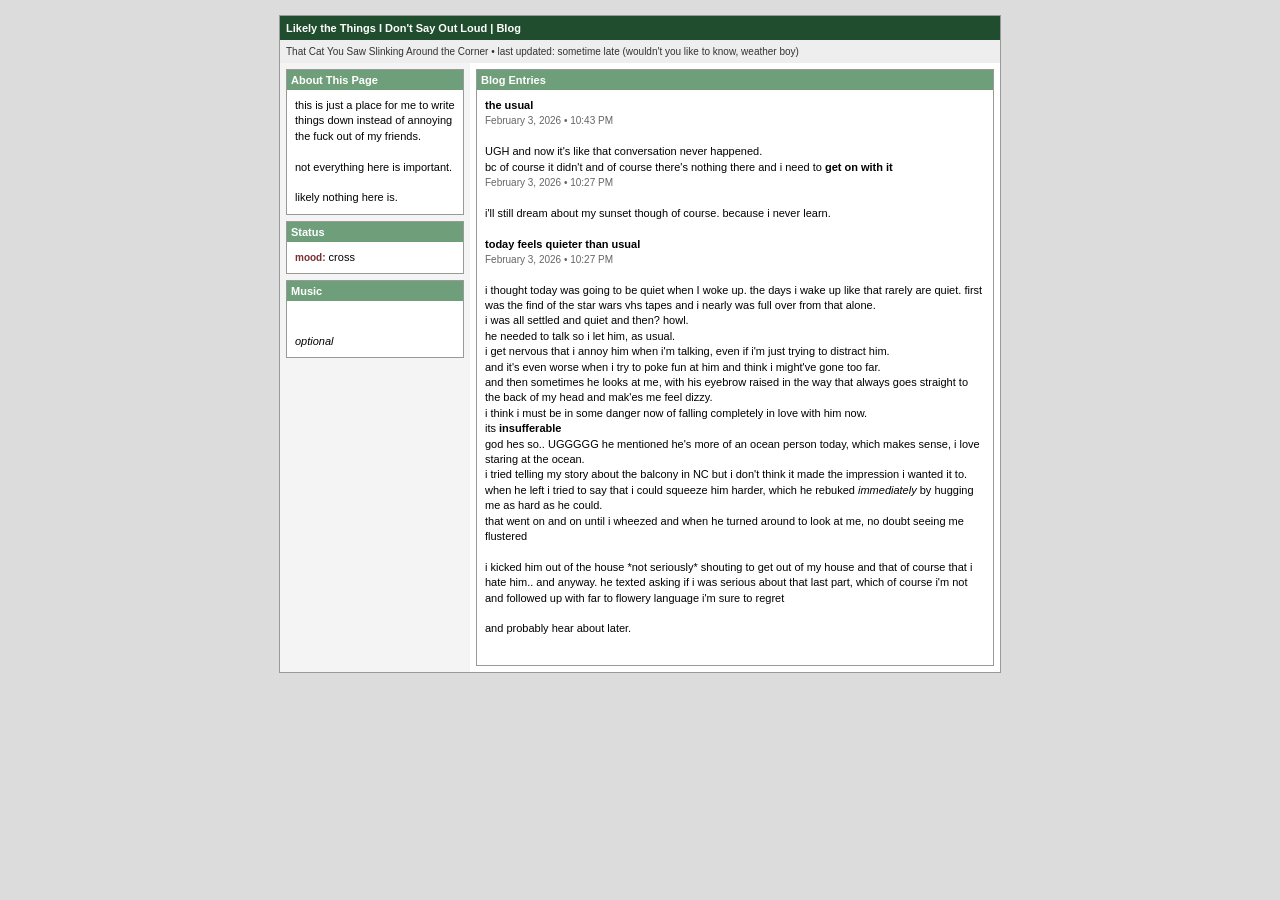
==== index.html @ 2f49b4a2 "Update index.html" ====
<!DOCTYPE html>
<head>
  <title>Likely the Things I Don't Say Out Loud | That Cat You Saw Slinking Around the Corner</title>
  <meta charset="UTF-8">

  <style type="text/css">
  body {
    background-color: #dcdcdc;
    font-family: Verdana, Arial, Helvetica, sans-serif;
    font-size: 11px;
    color: #000000;
  }

  a {
    color: #2f6b3f; /* forest green links */
    text-decoration: none;
  }

  a:hover {
    text-decoration: underline;
  }

  .container {
    width: 720px;
    margin: 15px auto;
    background-color: #ffffff;
    border: 1px solid #999999;
  }

  .header {
    background-color: #1f4d2e; /* deep forest green */
    color: #ffffff;
    padding: 6px;
    font-weight: bold;
  }

  .subheader {
    background-color: #eeeeee;
    padding: 6px;
    font-size: 10px;
    color: #333333;
  }

  .left {
    width: 180px;
    vertical-align: top;
    background-color: #f4f4f4;
  }

  .right {
    width: 540px;
    vertical-align: top;
  }

  .box {
    border: 1px solid #999999;
    margin: 6px;
    background-color: #ffffff;
  }

  .box-title {
    background-color: #6f9f7a; /* soft mossy green */
    color: #ffffff;
    padding: 4px;
    font-weight: bold;
  }

  .box-content {
    padding: 8px;
    line-height: 1.4;
  }

  .blog-entry {
    margin-bottom: 20px;
  }

  .blog-date {
    font-size: 10px;
    color: #666666;
  }

  .mood {
    color: #7a2e2e;
    font-weight: bold;
    font-size: 10px;
  }
    .howl {
  color: #d9772a; /* sunset orange */
}
</style>
</head>

<body>

<div class="container">

  <div class="header">
    Likely the Things I Don't Say Out Loud | Blog
  </div>

  <div class="subheader">
    That Cat You Saw Slinking Around the Corner • last updated: sometime late (wouldn't you like to know, weather boy)
  </div>

  <table width="100%" cellpadding="0" cellspacing="0">
    <tr>

      <!-- LEFT COLUMN -->
      <td class="left">

        <div class="box">
          <div class="box-title">About This Page</div>
          <div class="box-content">
            this is just a place for me to write things down instead of annoying the fuck out of my friends.<br><br>
            not everything here is important. <br><br>
            likely nothing here is.
          </div>
        </div>

        <div class="box">
          <div class="box-title">Status</div>
          <div class="box-content">
            <span class="mood">mood:</span> cross
          </div>
        </div>

        <div class="box">
          <div class="box-title">Music</div>
          <div class="box-content">
            <embed src="song.mp3" width="160" height="20" autostart="false">
            <br>
            <i>optional</i>
          </div>
        </div>

      </td>

      <!-- RIGHT COLUMN -->
      <td class="right">

        <div class="box">
          <div class="box-title">Blog Entries</div>
          <div class="box-content">

            <!-- NEW POSTS GO AT THE TOP -->
              
              
              <div class="blog-entry">
              <strong>the usual</strong><br>
              <span class="blog-date">February 3, 2026 • 10:43 PM</span><br><br>
                  UGH and now it's like that conversation never happened. <br>
                  bc of course it didn't and of course there's nothing there and i need to <strong>get on with it</strong><br>
              <span class="blog-date">February 3, 2026 • 10:27 PM</span><br><br>
                  i'll still dream about my sunset though of course. because i never learn. 
                  
                  <br><br>
            <div class="blog-entry">
              <strong>today feels quieter than usual</strong><br>
              <span class="blog-date">February 3, 2026 • 10:27 PM</span><br><br>
                i thought today was going to be quiet when I woke up. the days i wake up like that rarely are quiet. first was the find of the star wars vhs tapes and i nearly was full over from that alone.<br>
                i was all settled and quiet and then? howl. <br>
                he needed to talk so i let him, as usual. <br>
                i get nervous that i annoy him when i'm talking, even if i'm just trying to distract him.<br>
                and it's even worse when i try to poke fun at him and think i might've gone too far.<br>
                and then sometimes he looks at me, with his eyebrow raised in the way that always goes straight to the back of my head and mak'es me feel dizzy.<br>
                i think i must be in some danger now of falling completely in love with him now. <br>
                its <strong>insufferable</strong> <br>
                god hes so.. UGGGGG
                he mentioned he's more of an ocean person today, which makes sense, i love staring at the ocean.<br>
                i tried telling my story about the balcony in NC but i don't think it made the impression i wanted it to. <br>
                when he left i tried to say that i could squeeze him harder, which he rebuked <em> immediately</em> by hugging me as hard as he could. <br>
                that went on and on until i wheezed and when he turned around to look at me, no doubt seeing me flustered<br><br>
                i kicked him out of the house *not seriously* shouting to get out of my house and that of course that i hate him.. and anyway.
                he texted asking if i was serious about that last part, which of course i'm not and followed up with far to flowery language i'm sure to regret<br><br>
                and probably hear about later.
              </div>
          </div>
        </div>

      </td>

    </tr>
  </table>

</div>

</body>
</html>
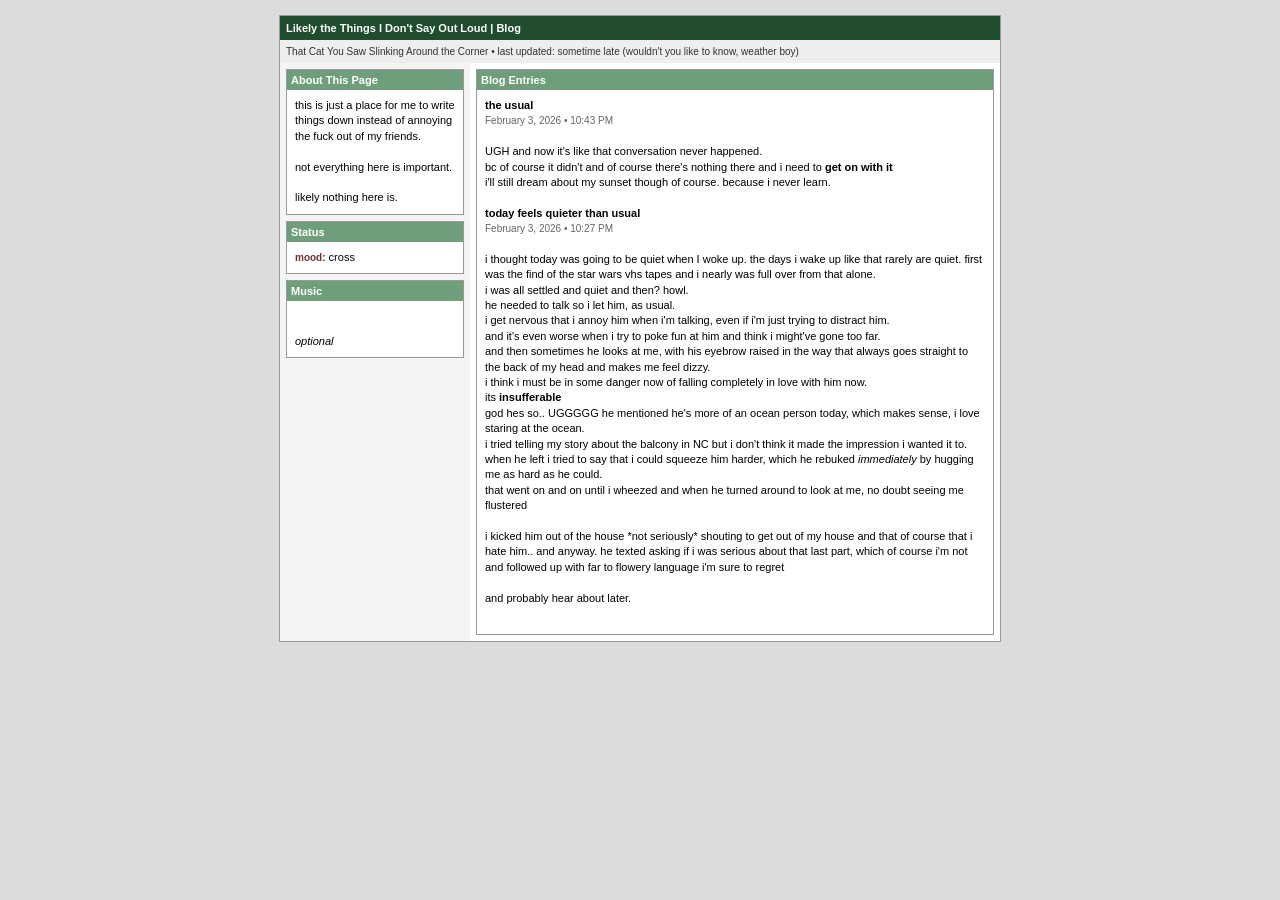
==== commit 8bb431b6: "Update index.html" ====
--- a/index.html
+++ b/index.html
@@ -150,7 +150,6 @@
               <span class="blog-date">February 3, 2026 • 10:43 PM</span><br><br>
                   UGH and now it's like that conversation never happened. <br>
                   bc of course it didn't and of course there's nothing there and i need to <strong>get on with it</strong><br>
-              <span class="blog-date">February 3, 2026 • 10:27 PM</span><br><br>
                   i'll still dream about my sunset though of course. because i never learn. 
                   
                   <br><br>
@@ -162,7 +161,7 @@
                 he needed to talk so i let him, as usual. <br>
                 i get nervous that i annoy him when i'm talking, even if i'm just trying to distract him.<br>
                 and it's even worse when i try to poke fun at him and think i might've gone too far.<br>
-                and then sometimes he looks at me, with his eyebrow raised in the way that always goes straight to the back of my head and mak'es me feel dizzy.<br>
+                and then sometimes he looks at me, with his eyebrow raised in the way that always goes straight to the back of my head and makes me feel dizzy.<br>
                 i think i must be in some danger now of falling completely in love with him now. <br>
                 its <strong>insufferable</strong> <br>
                 god hes so.. UGGGGG
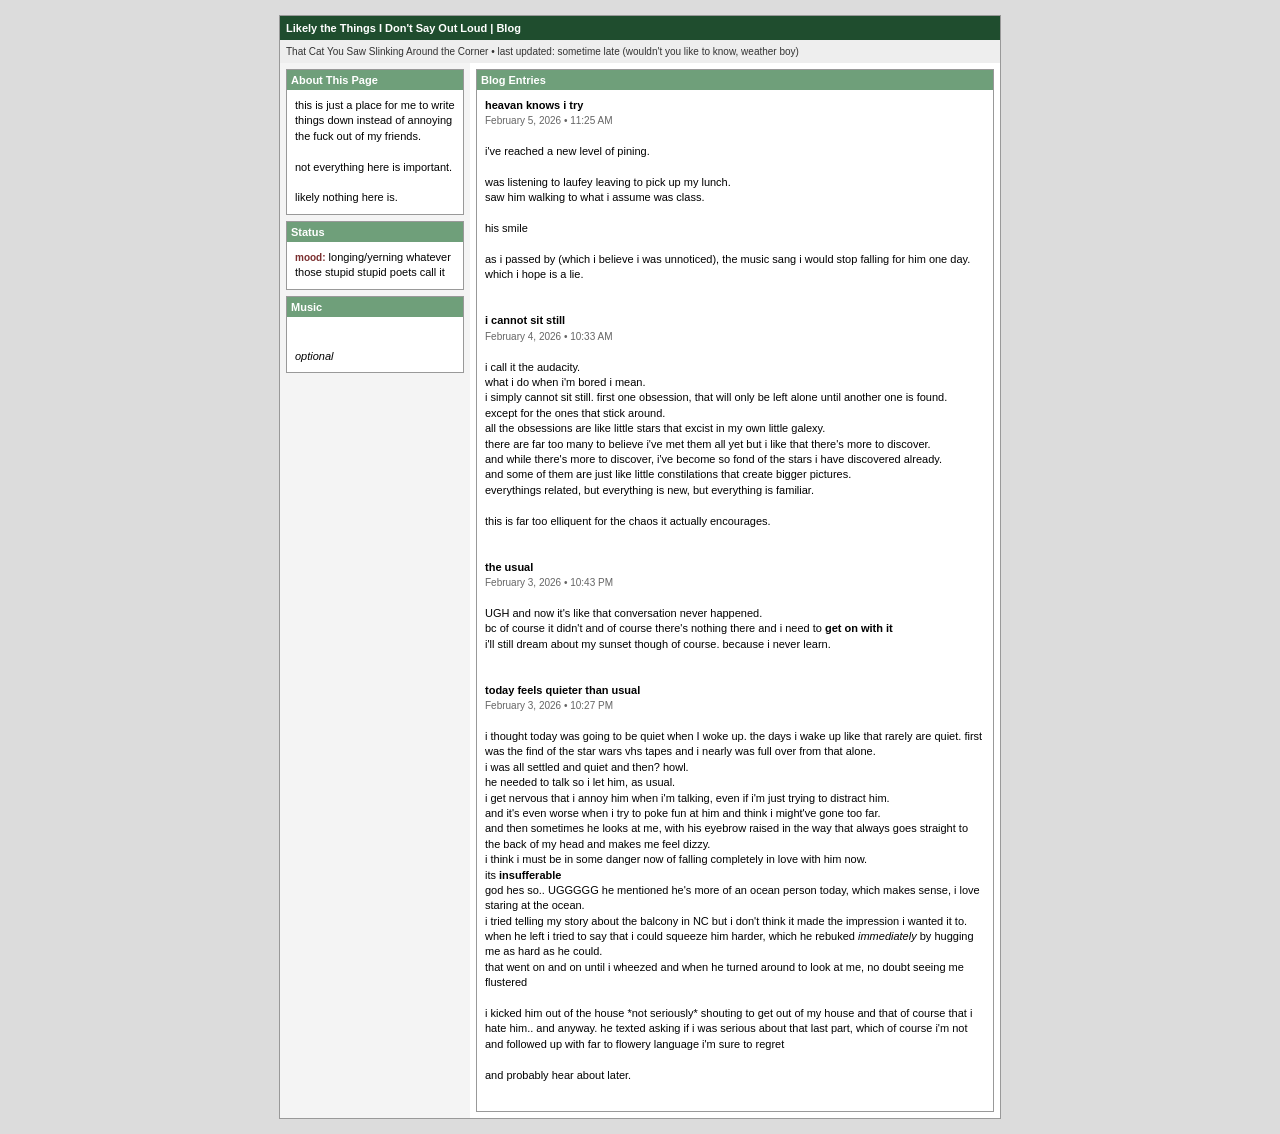
==== commit effe7f61: "Update index.html Spacing and new post" ====
--- a/index.html
+++ b/index.html
@@ -3,7 +3,8 @@
   <title>Likely the Things I Don't Say Out Loud | That Cat You Saw Slinking Around the Corner</title>
   <meta charset="UTF-8">
 
-  <style type="text/css">
+</head>
+<style type="text/css">
   body {
     background-color: #dcdcdc;
     font-family: Verdana, Arial, Helvetica, sans-serif;
@@ -88,19 +89,18 @@
   color: #d9772a; /* sunset orange */
 }
 </style>
-</head>
 
 <body>
 
-<div class="container">
-
-  <div class="header">
+<section class="container">
+
+  <section class="header">
     Likely the Things I Don't Say Out Loud | Blog
-  </div>
-
-  <div class="subheader">
+  </section>
+
+  <section id="author_and_update" class="subheader">
     That Cat You Saw Slinking Around the Corner • last updated: sometime late (wouldn't you like to know, weather boy)
-  </div>
+  </section>
 
   <table width="100%" cellpadding="0" cellspacing="0">
     <tr>
@@ -108,52 +108,80 @@
       <!-- LEFT COLUMN -->
       <td class="left">
 
-        <div class="box">
-          <div class="box-title">About This Page</div>
-          <div class="box-content">
+        <section id="about_this_page" class="box">
+          <section class="box-title">About This Page</section>
+          <section class="box-content">
             this is just a place for me to write things down instead of annoying the fuck out of my friends.<br><br>
             not everything here is important. <br><br>
             likely nothing here is.
-          </div>
-        </div>
-
-        <div class="box">
-          <div class="box-title">Status</div>
-          <div class="box-content">
-            <span class="mood">mood:</span> cross
-          </div>
-        </div>
-
-        <div class="box">
-          <div class="box-title">Music</div>
-          <div class="box-content">
-            <embed src="song.mp3" width="160" height="20" autostart="false">
+          </section>
+        </section>
+
+        <section id="status" class="box">
+          <section class="box-title">Status</section>
+          <section class="box-content">
+            <span class="mood">mood:</span> longing/yerning whatever those stupid stupid poets call it
+          </section>
+        </section>
+
+        <section id="music" class="box">
+          <section class="box-title">Music</section>
+          <section class="box-content">
+            <embed src="Laufey%20-%20Valentine%20(Official%20Audio).mp3" width="160" height="20" autostart="false">
             <br>
             <i>optional</i>
-          </div>
-        </div>
+          </section>
+        </section>
 
       </td>
 
       <!-- RIGHT COLUMN -->
       <td class="right">
 
-        <div class="box">
-          <div class="box-title">Blog Entries</div>
-          <div class="box-content">
-
-            <!-- NEW POSTS GO AT THE TOP -->
+        <section id="blog_entries" class="box">
+          <section class="box-title">Blog Entries</section>
+          <section class="box-content">
+
+            <!-- NEW POSTS GO AT THE TOP -->    
+            
+            
+              <section class="blog-entry">
+              <strong>heavan knows i try</strong><br>
+              <span class="blog-date">February 5, 2026 • 11:25 AM</span><br><br>
+                i've reached a new level of pining. <br><br>
+                was listening to laufey leaving to pick up my lunch. <br>
+                saw him walking to what i assume was class.<br><br>
+                his smile<br><br>
+                as i passed by (which i believe i was unnoticed), the music sang i would stop falling for him one day.<br>
+                which i hope is a lie.
+                
+                <br><br><br>
+            
+              <section class="blog-entry">
+              <strong>i cannot sit still</strong><br>
+              <span class="blog-date">February 4, 2026 • 10:33 AM</span><br><br>
+                i call it the audacity. <br>
+                what i do when i'm bored i mean. <br>
+                i simply cannot sit still. first one obsession, that will only be left alone until another one is found. <br>
+                except for the ones that stick around. <br>
+                all the obsessions are like little stars that excist in my own little galexy.<br>
+                there are far too many to believe i've met them all yet but i like that there's more to discover. <br>
+                and while there's more to discover, i've become so fond of the stars i have discovered already. <br>
+                and some of them are just like little constilations that create bigger pictures. <br>
+                everythings related, but everything is new, but everything is familiar.<br><br>                  this is far too elliquent for the chaos it actually encourages.
+                
+                <br><br><br>
               
-              
-              <div class="blog-entry">
+              <section class="blog-entry">
               <strong>the usual</strong><br>
               <span class="blog-date">February 3, 2026 • 10:43 PM</span><br><br>
-                  UGH and now it's like that conversation never happened. <br>
-                  bc of course it didn't and of course there's nothing there and i need to <strong>get on with it</strong><br>
-                  i'll still dream about my sunset though of course. because i never learn. 
-                  
-                  <br><br>
-            <div class="blog-entry">
+                UGH and now it's like that conversation never happened. <br>
+                bc of course it didn't and of course there's nothing there and i need to <strong>get on with it</strong><br>
+                i'll still dream about my sunset though of course. because i never learn. 
+                
+                <br><br><br>
+                
+            <section class="blog-entry">
               <strong>today feels quieter than usual</strong><br>
               <span class="blog-date">February 3, 2026 • 10:27 PM</span><br><br>
                 i thought today was going to be quiet when I woke up. the days i wake up like that rarely are quiet. first was the find of the star wars vhs tapes and i nearly was full over from that alone.<br>
@@ -172,16 +200,16 @@
                 i kicked him out of the house *not seriously* shouting to get out of my house and that of course that i hate him.. and anyway.
                 he texted asking if i was serious about that last part, which of course i'm not and followed up with far to flowery language i'm sure to regret<br><br>
                 and probably hear about later.
-              </div>
-          </div>
-        </div>
+              </section>
+          </section>
+        </section>
 
       </td>
 
     </tr>
   </table>
 
-</div>
+</section>
 
 </body>
 </html>
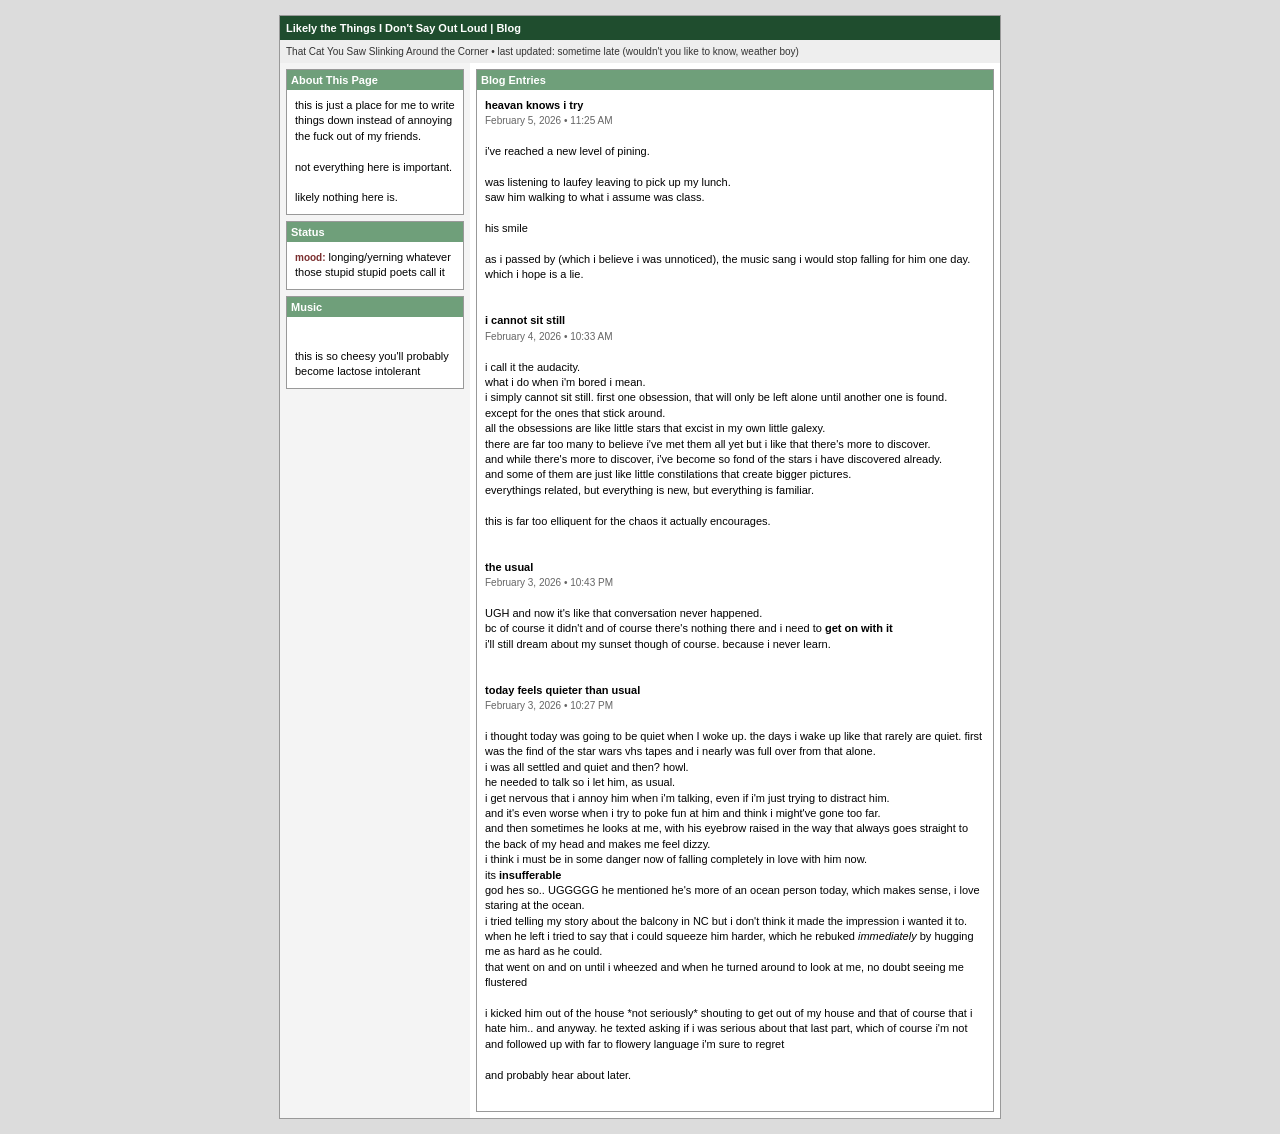
==== commit dea0fde8: "Update index.html New song, have to upload the file though" ====
--- a/index.html
+++ b/index.html
@@ -127,9 +127,9 @@
         <section id="music" class="box">
           <section class="box-title">Music</section>
           <section class="box-content">
-            <embed src="Laufey%20-%20Valentine%20(Official%20Audio).mp3" width="160" height="20" autostart="false">
+            <embed src="Let%20You%20Break%20My%20Heart%20Again%20-%20Laufey%20&%20Philharmonia%20Orchestra%20(Official%20Audio).mp3" width="160" height="20" autostart="false">
             <br>
-            <i>optional</i>
+            this is so cheesy you'll probably become lactose intolerant
           </section>
         </section>
 
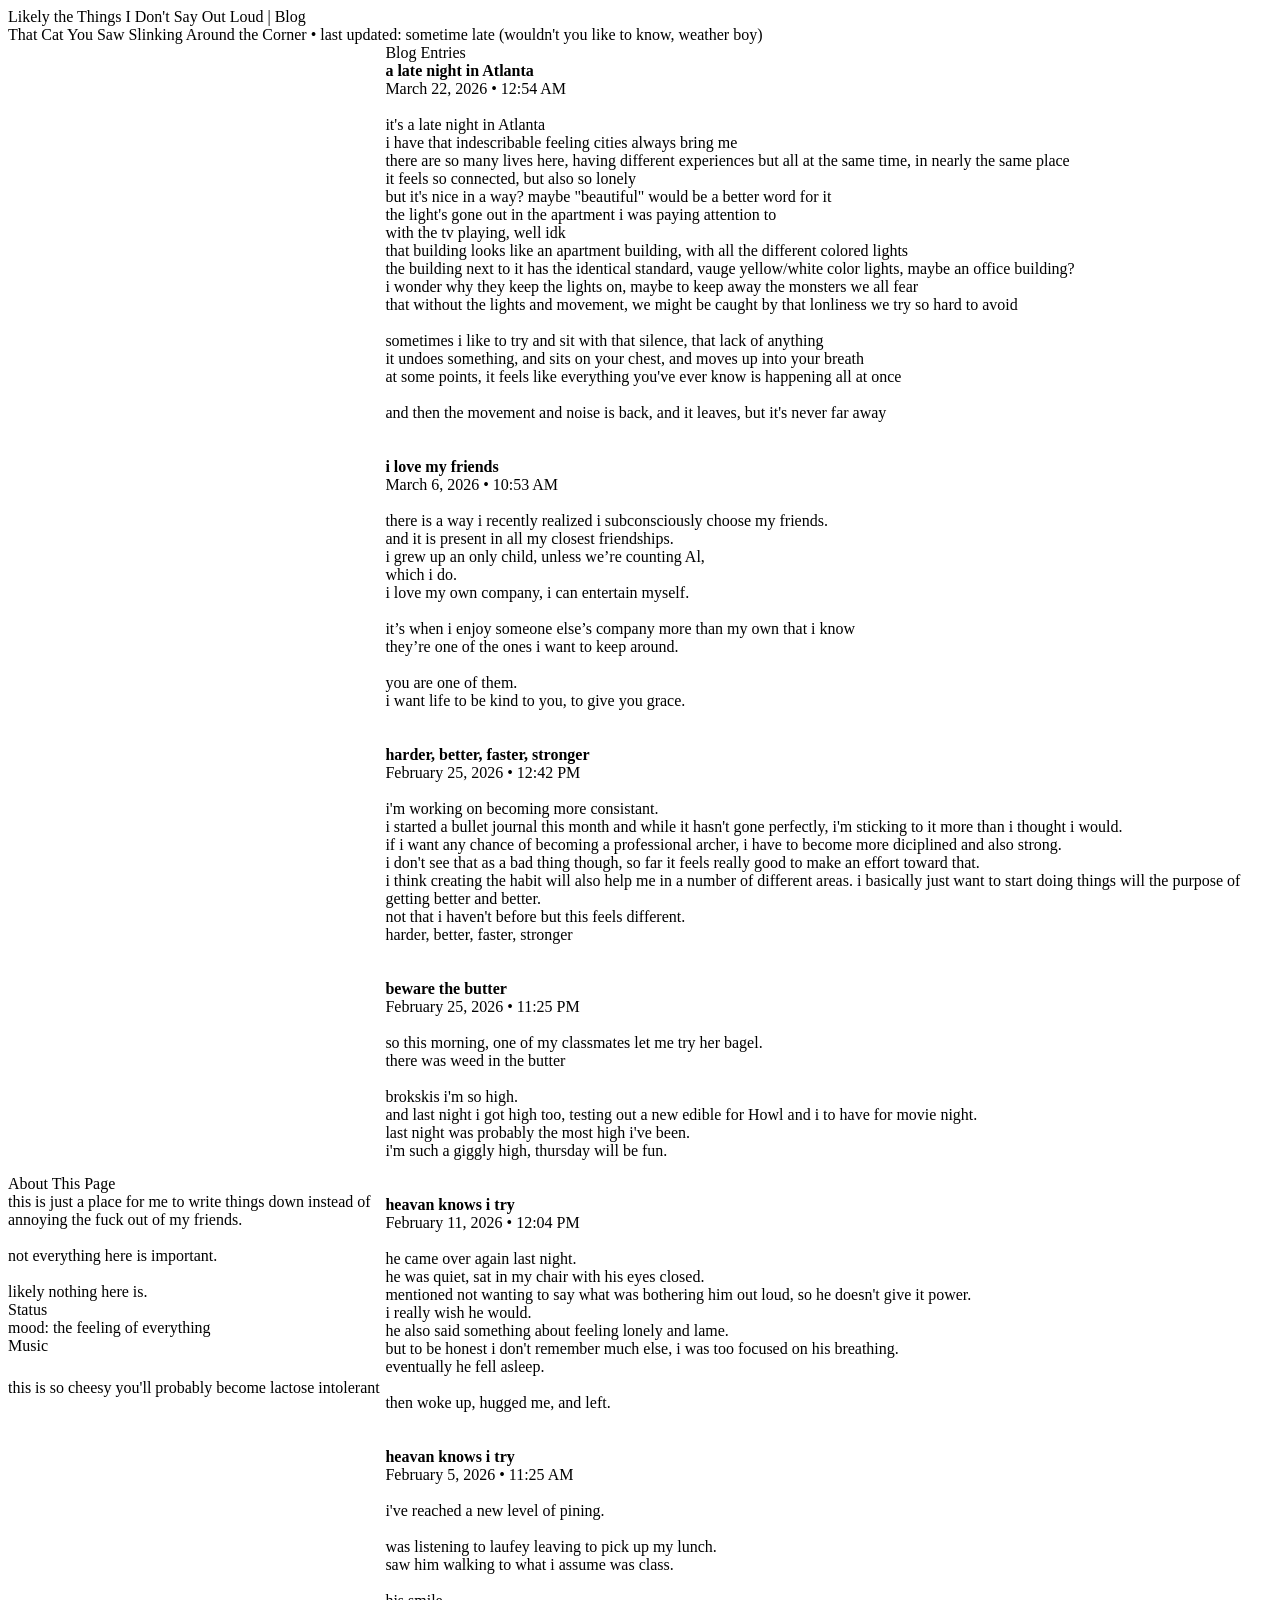
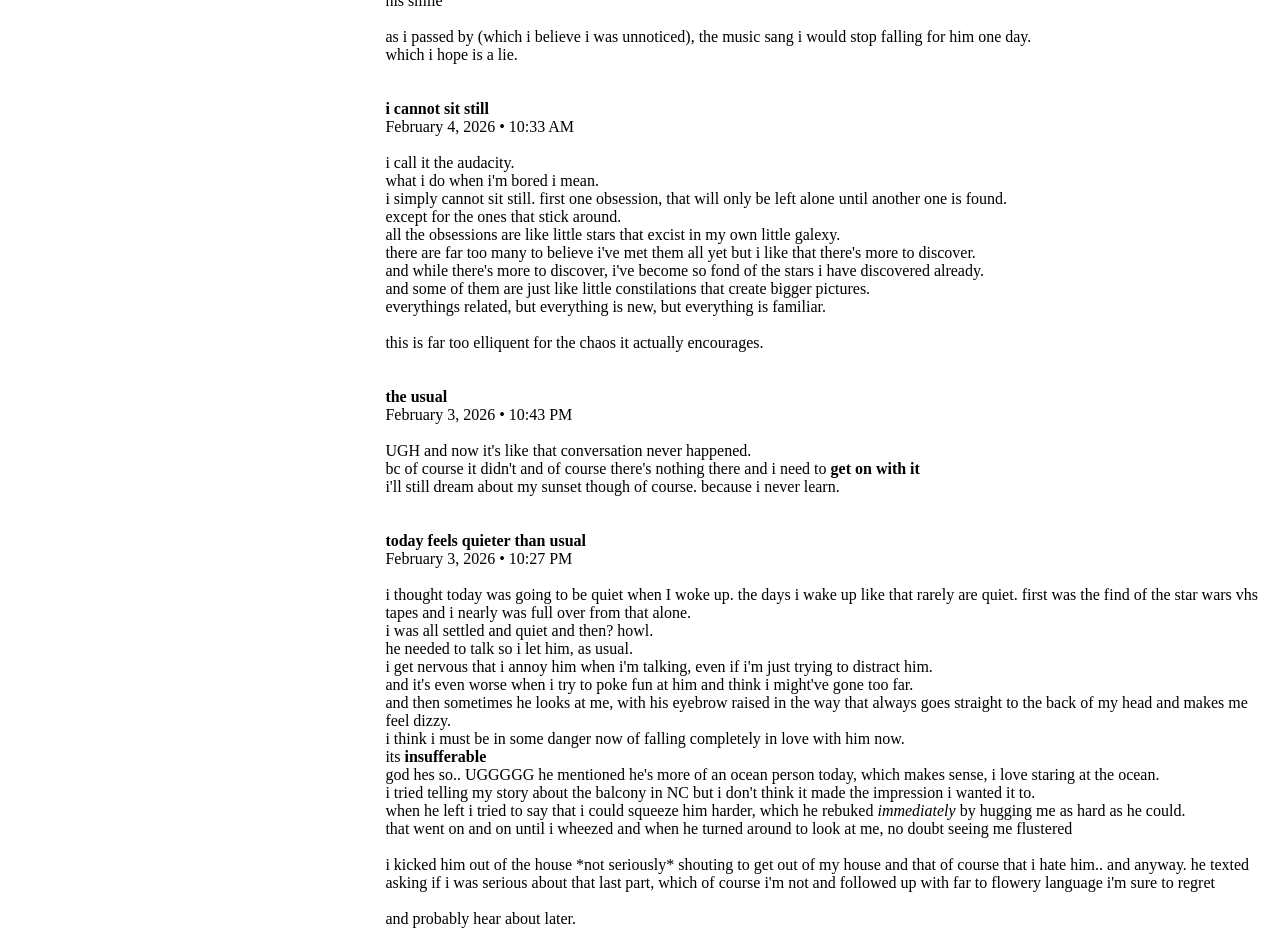
==== commit 9e56c5ab: "Update index.html Separating css and html, plus some new entries" ====
--- a/index.html
+++ b/index.html
@@ -2,93 +2,8 @@
 <head>
   <title>Likely the Things I Don't Say Out Loud | That Cat You Saw Slinking Around the Corner</title>
   <meta charset="UTF-8">
-
+  <link href="style.css" rel="stylesheet">
 </head>
-<style type="text/css">
-  body {
-    background-color: #dcdcdc;
-    font-family: Verdana, Arial, Helvetica, sans-serif;
-    font-size: 11px;
-    color: #000000;
-  }
-
-  a {
-    color: #2f6b3f; /* forest green links */
-    text-decoration: none;
-  }
-
-  a:hover {
-    text-decoration: underline;
-  }
-
-  .container {
-    width: 720px;
-    margin: 15px auto;
-    background-color: #ffffff;
-    border: 1px solid #999999;
-  }
-
-  .header {
-    background-color: #1f4d2e; /* deep forest green */
-    color: #ffffff;
-    padding: 6px;
-    font-weight: bold;
-  }
-
-  .subheader {
-    background-color: #eeeeee;
-    padding: 6px;
-    font-size: 10px;
-    color: #333333;
-  }
-
-  .left {
-    width: 180px;
-    vertical-align: top;
-    background-color: #f4f4f4;
-  }
-
-  .right {
-    width: 540px;
-    vertical-align: top;
-  }
-
-  .box {
-    border: 1px solid #999999;
-    margin: 6px;
-    background-color: #ffffff;
-  }
-
-  .box-title {
-    background-color: #6f9f7a; /* soft mossy green */
-    color: #ffffff;
-    padding: 4px;
-    font-weight: bold;
-  }
-
-  .box-content {
-    padding: 8px;
-    line-height: 1.4;
-  }
-
-  .blog-entry {
-    margin-bottom: 20px;
-  }
-
-  .blog-date {
-    font-size: 10px;
-    color: #666666;
-  }
-
-  .mood {
-    color: #7a2e2e;
-    font-weight: bold;
-    font-size: 10px;
-  }
-    .howl {
-  color: #d9772a; /* sunset orange */
-}
-</style>
 
 <body>
 
@@ -120,7 +35,7 @@
         <section id="status" class="box">
           <section class="box-title">Status</section>
           <section class="box-content">
-            <span class="mood">mood:</span> longing/yerning whatever those stupid stupid poets call it
+            <span class="mood">mood:</span> the feeling of everything
           </section>
         </section>
 
@@ -143,6 +58,76 @@
           <section class="box-content">
 
             <!-- NEW POSTS GO AT THE TOP -->    
+            
+            <section class="blog-entry">
+              <strong>a late night in Atlanta</strong><br>
+              <span class="blog-date">March 22, 2026 • 12:54 AM</span><br><br>
+              it's a late night in Atlanta <br>
+              i have that indescribable feeling cities always bring me <br>
+              there are so many lives here, having different experiences but all at the same time, in nearly the same place <br>
+              it feels so connected, but also so lonely <br>
+              but it's nice in a way? maybe "beautiful" would be a better word for it<br>
+              the light's gone out in the apartment i was paying attention to <br>
+              with the tv playing, well idk <br>
+              that building looks like an apartment building, with all the different colored lights <br>
+              the building next to it has the identical standard, vauge yellow/white color lights, maybe an office building? <br>
+              i wonder why they keep the lights on, maybe to keep away the monsters we all fear<br>
+              that without the lights and movement, we might be caught by that lonliness we try so hard to avoid <br><br>
+              sometimes i like to try and sit with that silence, that lack of anything <br>
+              it undoes something, and sits on your chest, and moves up into your breath <br>
+              at some points, it feels like everything you've ever know is happening all at once <br><br>
+              and then the movement and noise is back, and it leaves, but it's never far away
+              <br><br><br>
+              <!-- there's something here about that memory at grandma carmen's house. you with her and bruce, 
+              when the lights in the house are warm at nightime, i think the tv is playing something too 
+              but it's quiet, you're smiling, so are they -->
+              
+            <section class="blog-entry">
+              <strong>i love my friends</strong><br>
+              <span class="blog-date">March 6, 2026 • 10:53 AM</span><br><br>
+              there is a way i recently realized i subconsciously choose my friends. <br>
+              and it is present in all my closest friendships. <br>
+              i grew up an only child, unless we’re counting Al, <br>
+              which i do. <br>
+              i love my own company, i can entertain myself. <br><br>
+              it’s when i enjoy someone else’s company more than my own that i know <br>
+              they’re one of the ones i want to keep around. <br><br>
+              you are one of them.<br>
+              i want life to be kind to you, to give you grace.
+              <br><br><br>
+            
+            <section class="blog-entry">
+              <strong>harder, better, faster, stronger</strong><br>
+              <span class="blog-date">February 25, 2026 • 12:42 PM</span><br><br>
+                i'm working on becoming more consistant. <br>
+                i started a bullet journal this month and while it hasn't gone perfectly, i'm sticking to it more than i thought i would. <br>
+                if i want any chance of becoming a professional archer, i have to become more diciplined and also strong. <br>
+                i don't see that as a bad thing though, so far it feels really good to make an effort toward that. <br>
+                i think creating the habit will also help me in a number of different areas. i basically just want to start doing things will the purpose of getting better and better. <br>
+                not that i haven't before but this feels different. <br>
+                harder, better, faster, stronger <br><br><br>
+            
+            <section class="blog-entry">
+              <strong>beware the butter</strong><br>
+              <span class="blog-date">February 25, 2026 • 11:25 PM</span><br><br>
+                so this morning, one of my classmates let me try her bagel. <br>
+                there was weed in the butter <br><br>
+                brokskis i'm so high. <br> 
+                and last night  i got high too, testing out a new edible for Howl and i to have for movie night.<br>
+                last night was probably the most high i've been. <br>
+                i'm such a giggly high, thursday will be fun. <br><br><br>
+                
+            <section class="blog-entry">
+              <strong>heavan knows i try</strong><br>
+              <span class="blog-date">February 11, 2026 • 12:04 PM</span><br><br>
+                he came over again last night. <br>
+                he was quiet, sat in my chair with his eyes closed. <br>
+                mentioned not wanting to say what was bothering him out loud, so he doesn't give it power. <br>
+                i really wish he would.<br>
+                he also said something about feeling lonely and lame. <br>
+                but to be honest i don't remember much else, i was too focused on his breathing.<br>
+                eventually he fell asleep.<br><br>
+                then woke up, hugged me, and left.<br><br><br>
             
             
               <section class="blog-entry">
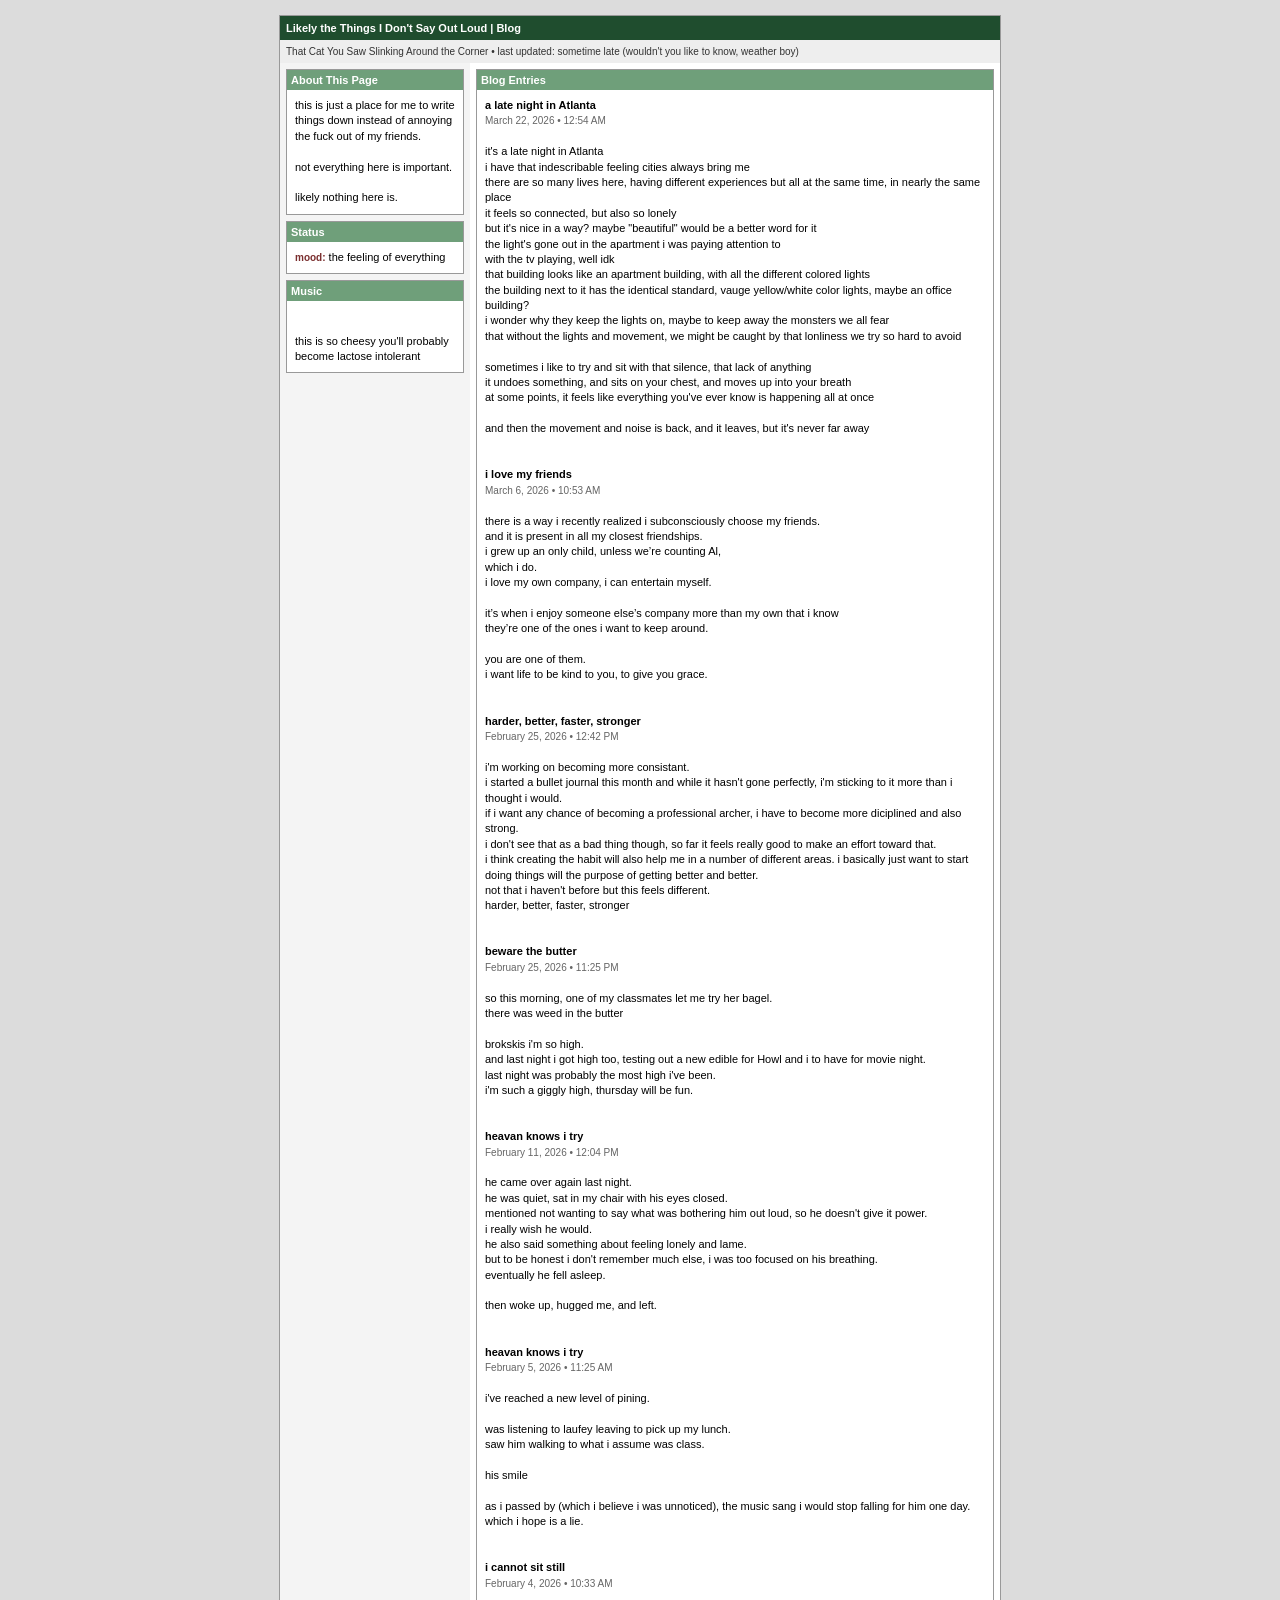
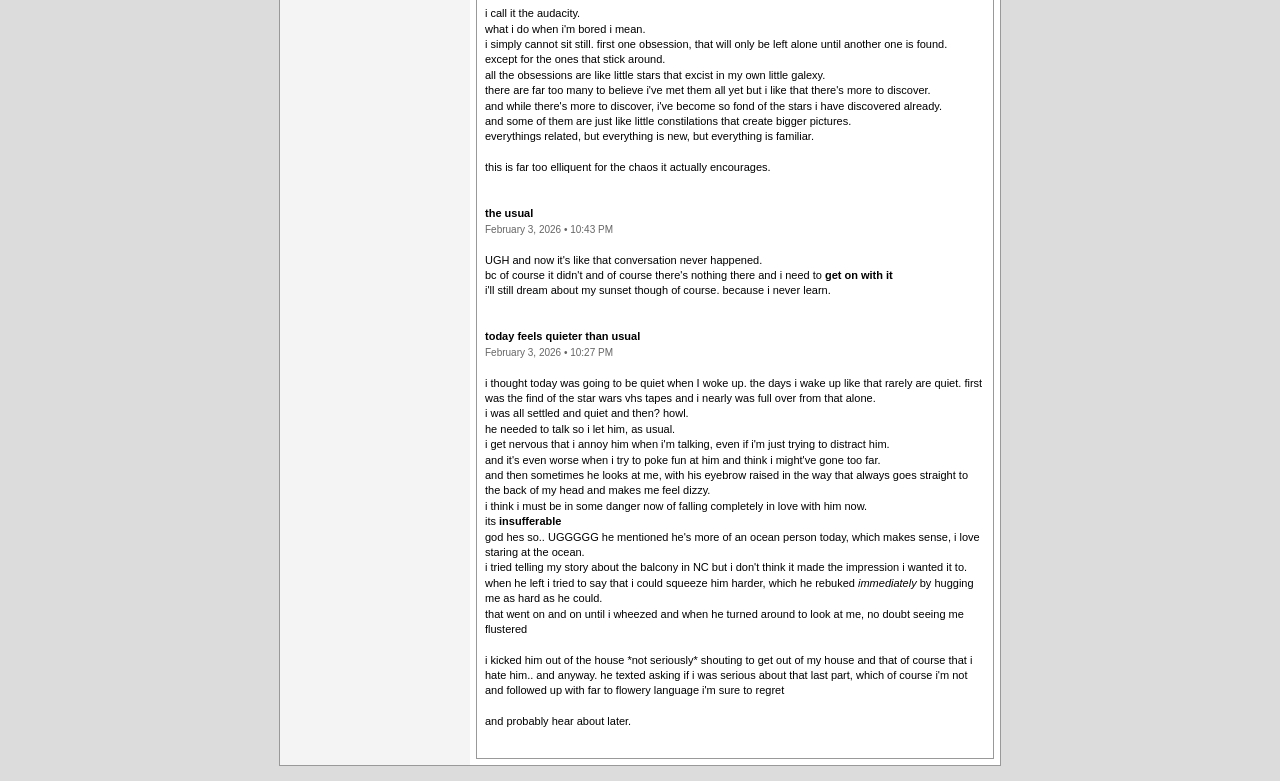
==== commit d3b60ee3: "Update index.html added and s to where to link the styles" ====
--- a/index.html
+++ b/index.html
@@ -2,7 +2,7 @@
 <head>
   <title>Likely the Things I Don't Say Out Loud | That Cat You Saw Slinking Around the Corner</title>
   <meta charset="UTF-8">
-  <link href="style.css" rel="stylesheet">
+  <link href="styles.css" rel="stylesheet">
 </head>
 
 <body>
--- a/styles.css
+++ b/styles.css
@@ -0,0 +1,83 @@
+body {
+    background-color: #dcdcdc;
+    font-family: Verdana, Arial, Helvetica, sans-serif;
+    font-size: 11px;
+    color: #000000;
+}
+
+a {
+    color: #2f6b3f; /* forest green links */
+    text-decoration: none;
+}
+
+a:hover {
+    text-decoration: underline;
+}
+
+.container {
+    width: 720px;
+    margin: 15px auto;
+    background-color: #ffffff;
+    border: 1px solid #999999;
+}
+
+.header {
+    background-color: #1f4d2e; /* deep forest green */
+    color: #ffffff;
+    padding: 6px;
+    font-weight: bold;
+}
+
+.subheader {
+    background-color: #eeeeee;
+    padding: 6px;
+    font-size: 10px;
+    color: #333333;
+}
+
+.left {
+    width: 180px;
+    vertical-align: top;
+    background-color: #f4f4f4;
+}
+
+.right {
+    width: 540px;
+    vertical-align: top;
+}
+
+.box {
+    border: 1px solid #999999;
+    margin: 6px;
+    background-color: #ffffff;
+}
+
+.box-title {
+    background-color: #6f9f7a; /* soft mossy green */
+    color: #ffffff;
+    padding: 4px;
+    font-weight: bold;
+}
+
+.box-content {
+    padding: 8px;
+    line-height: 1.4;
+}
+
+.blog-entry {
+    margin-bottom: 20px;
+}
+
+.blog-date {
+    font-size: 10px;
+    color: #666666;
+}
+
+.mood {
+    color: #7a2e2e;
+    font-weight: bold;
+    font-size: 10px;
+}
+.howl {
+  color: #d9772a; /* sunset orange */
+}
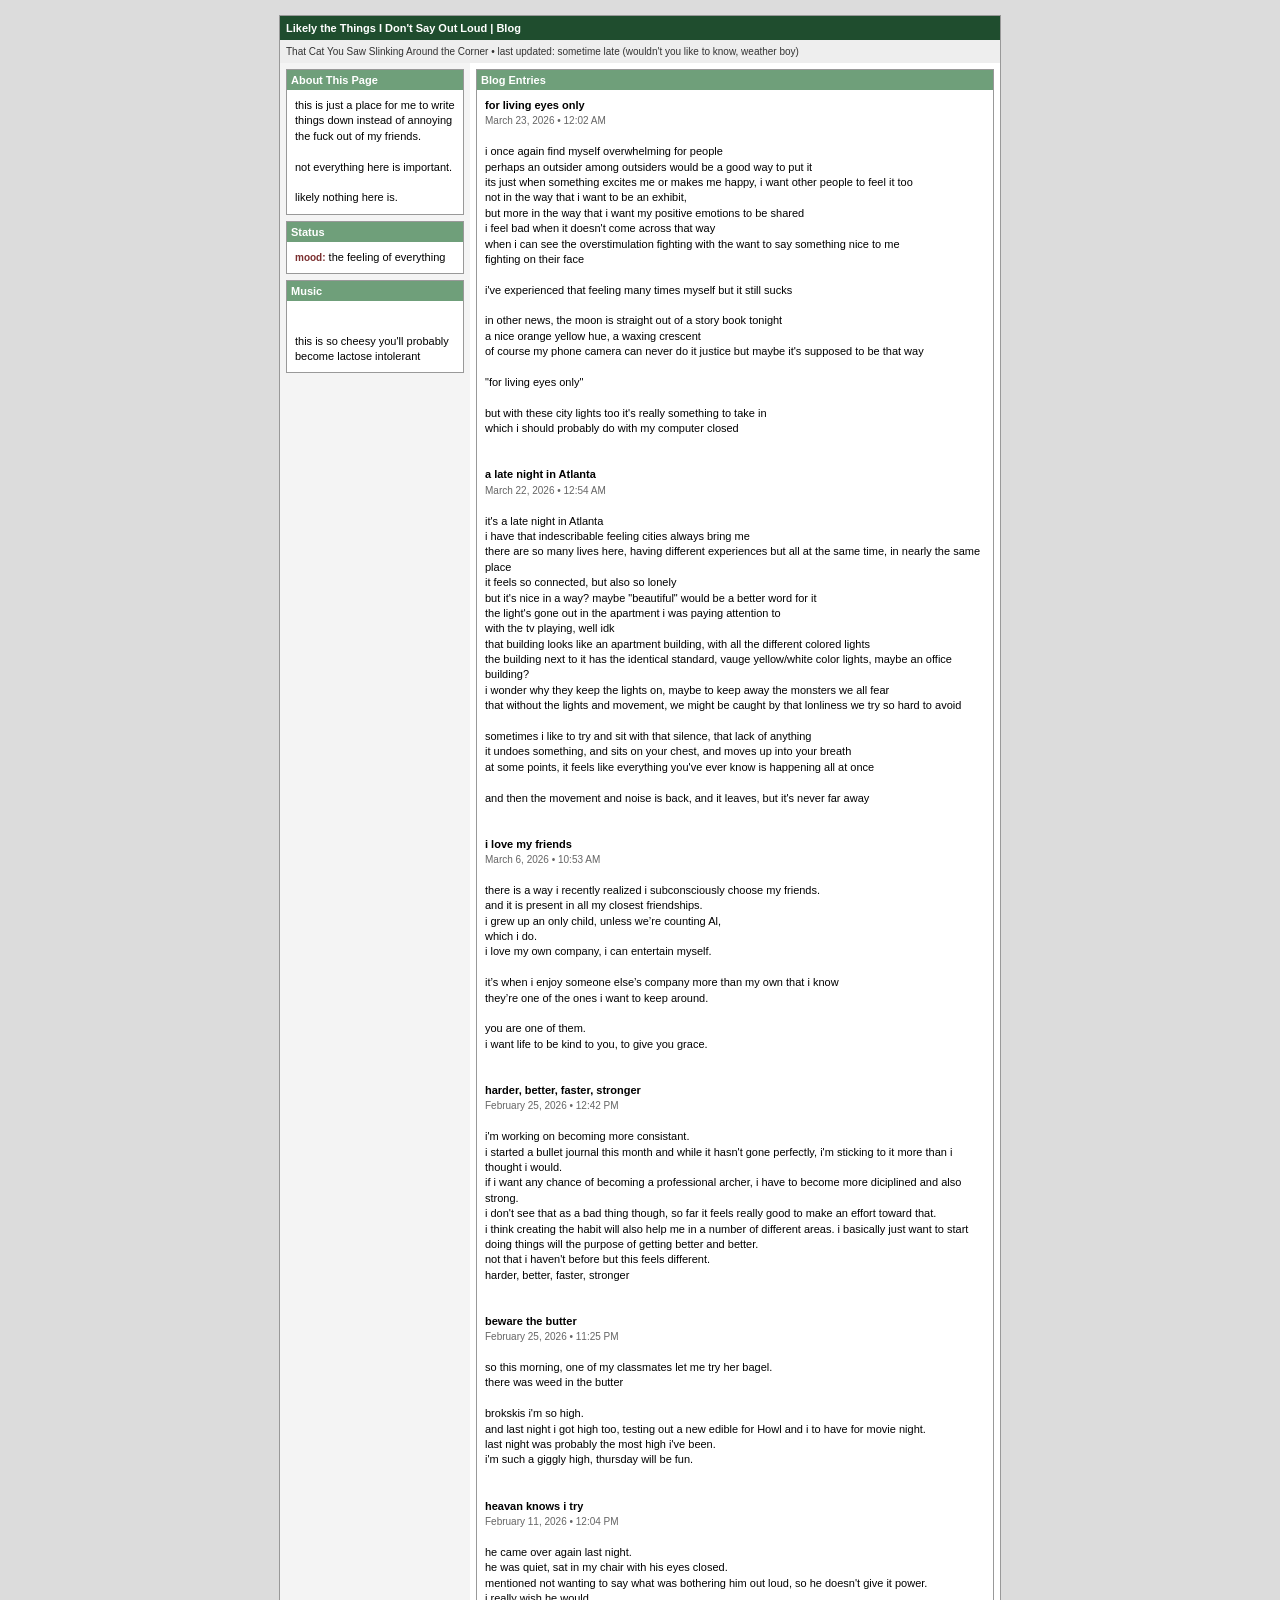
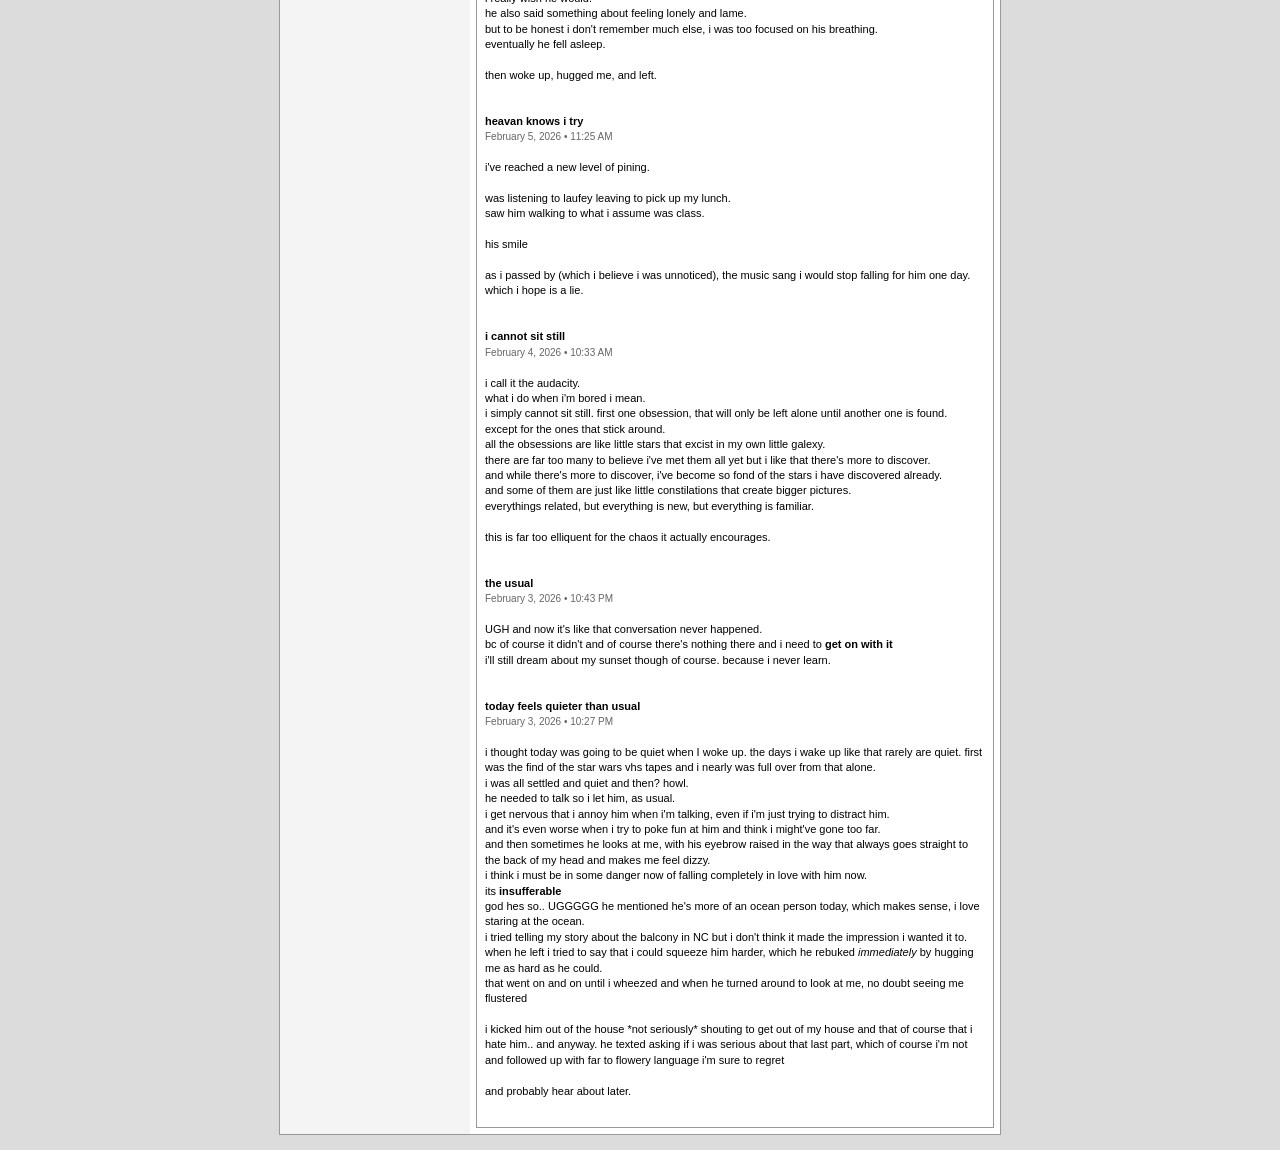
==== commit d7faa89b: "Update index.html 3/23/26 new post" ====
--- a/index.html
+++ b/index.html
@@ -58,6 +58,27 @@
           <section class="box-content">
 
             <!-- NEW POSTS GO AT THE TOP -->    
+
+            <section class="blog-entry">
+              <strong>for living eyes only</strong><br>
+              <span class="blog-date">March 23, 2026 • 12:02 AM</span><br><br>
+              <!--March 22, 2026 • 11:51 PM-->
+              i once again find myself overwhelming for people <br>
+              perhaps an outsider among outsiders would be a good way to put it <br>
+              its just when something excites me or makes me happy, i want other people to feel it too <br>
+              not in the way that i want to be an exhibit, <br> 
+              but more in the way that i want my positive emotions to be shared <br>
+              i feel bad when it doesn't come across that way <br>
+              when i can see the overstimulation fighting with the want to say something nice to me <br>
+              fighting on their face <br><br>
+              i've experienced that feeling many times myself but it still sucks<br><br>
+              in other news, the moon is straight out of a story book tonight <br>
+              a nice orange yellow hue, a waxing crescent <br>
+              of course my phone camera can never do it justice but maybe it's supposed to be that way <br><br>
+              "for living eyes only"<br><br>
+              but with these city lights too it's really something to take in<br>
+              which i should probably do with my computer closed
+              <br><br><br>
             
             <section class="blog-entry">
               <strong>a late night in Atlanta</strong><br>
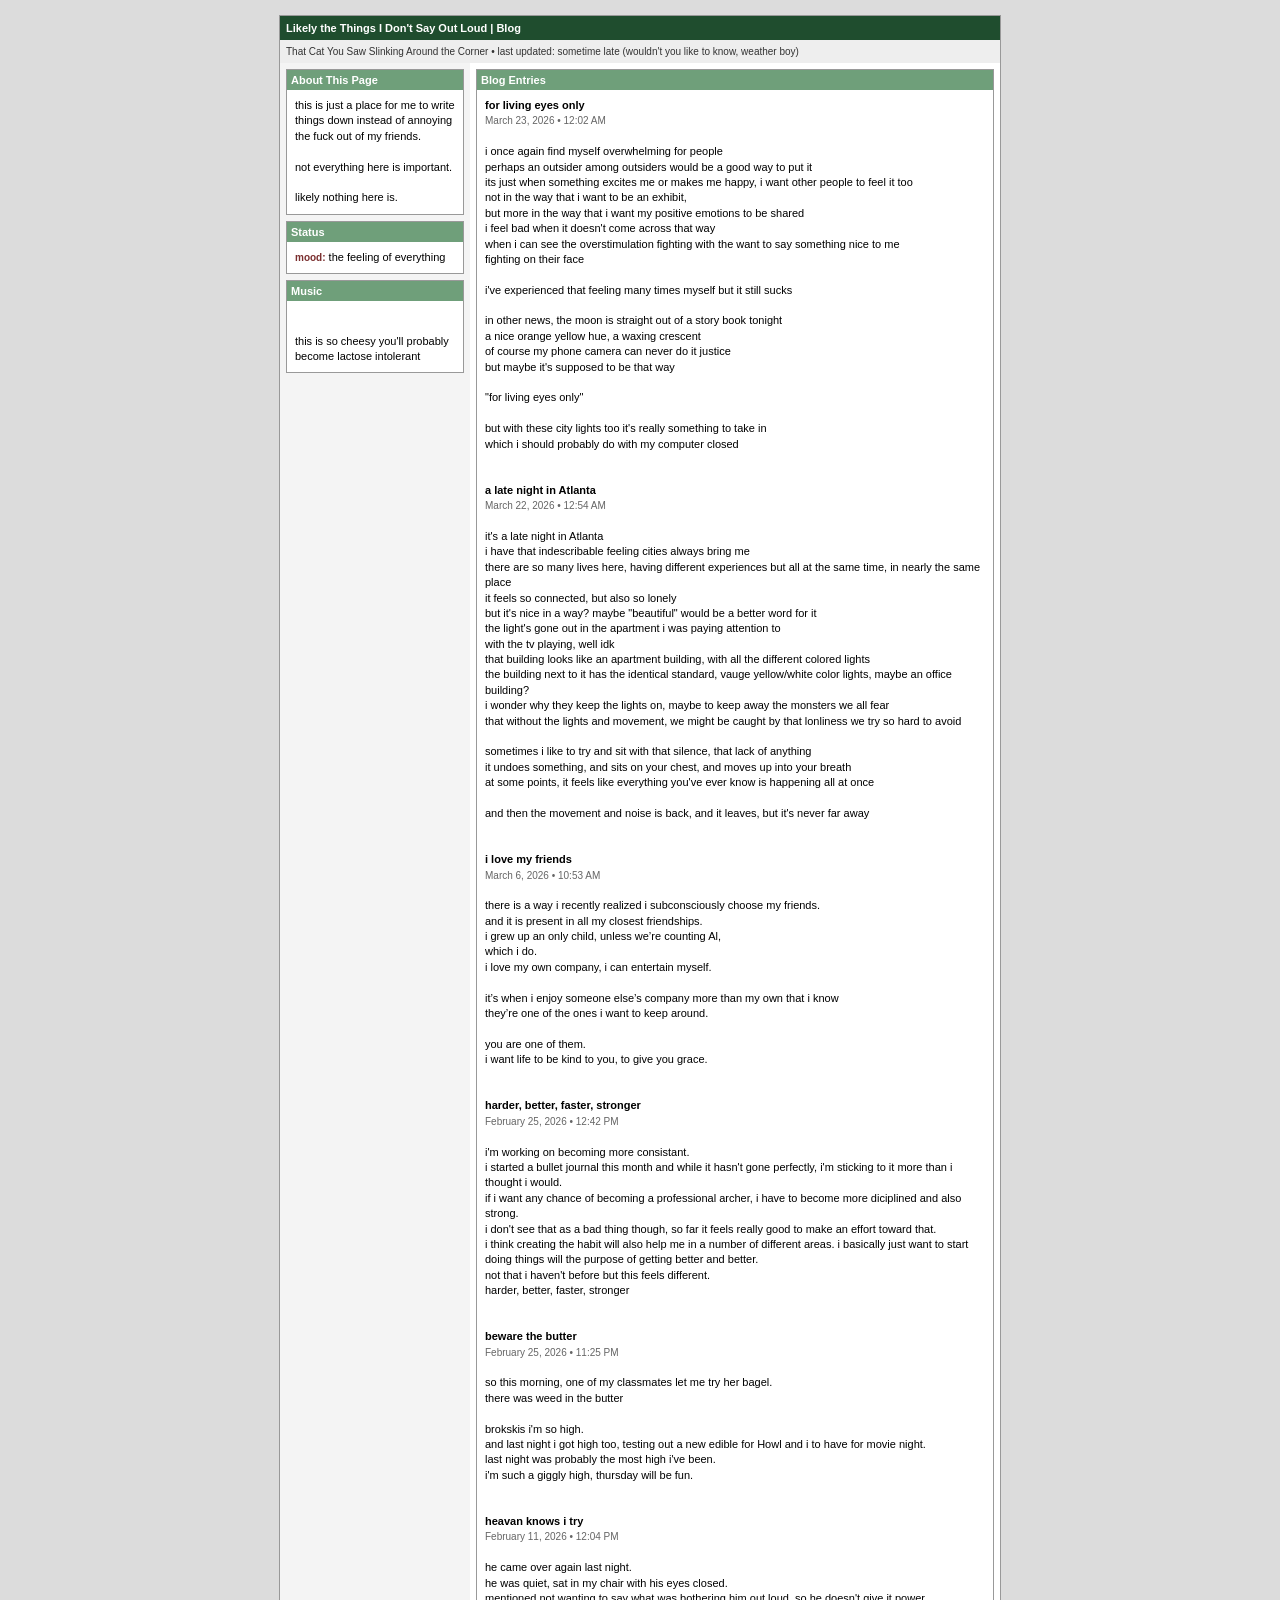
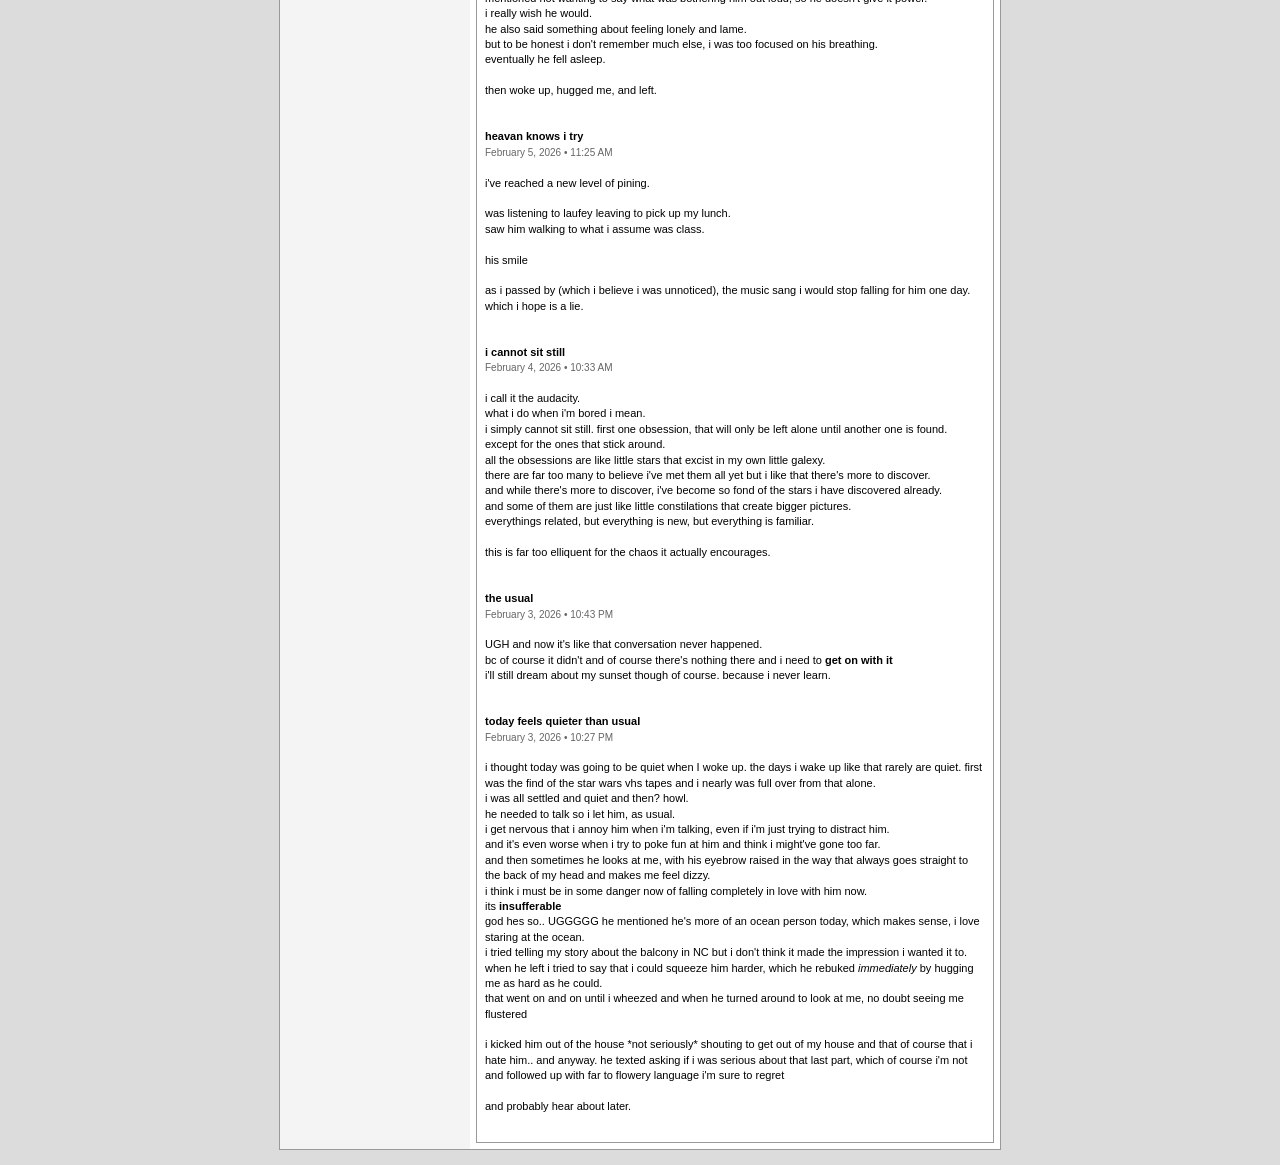
==== commit c04f040b: "Update index.html line fix" ====
--- a/index.html
+++ b/index.html
@@ -74,7 +74,8 @@
               i've experienced that feeling many times myself but it still sucks<br><br>
               in other news, the moon is straight out of a story book tonight <br>
               a nice orange yellow hue, a waxing crescent <br>
-              of course my phone camera can never do it justice but maybe it's supposed to be that way <br><br>
+              of course my phone camera can never do it justice <br>
+              but maybe it's supposed to be that way <br><br>
               "for living eyes only"<br><br>
               but with these city lights too it's really something to take in<br>
               which i should probably do with my computer closed
